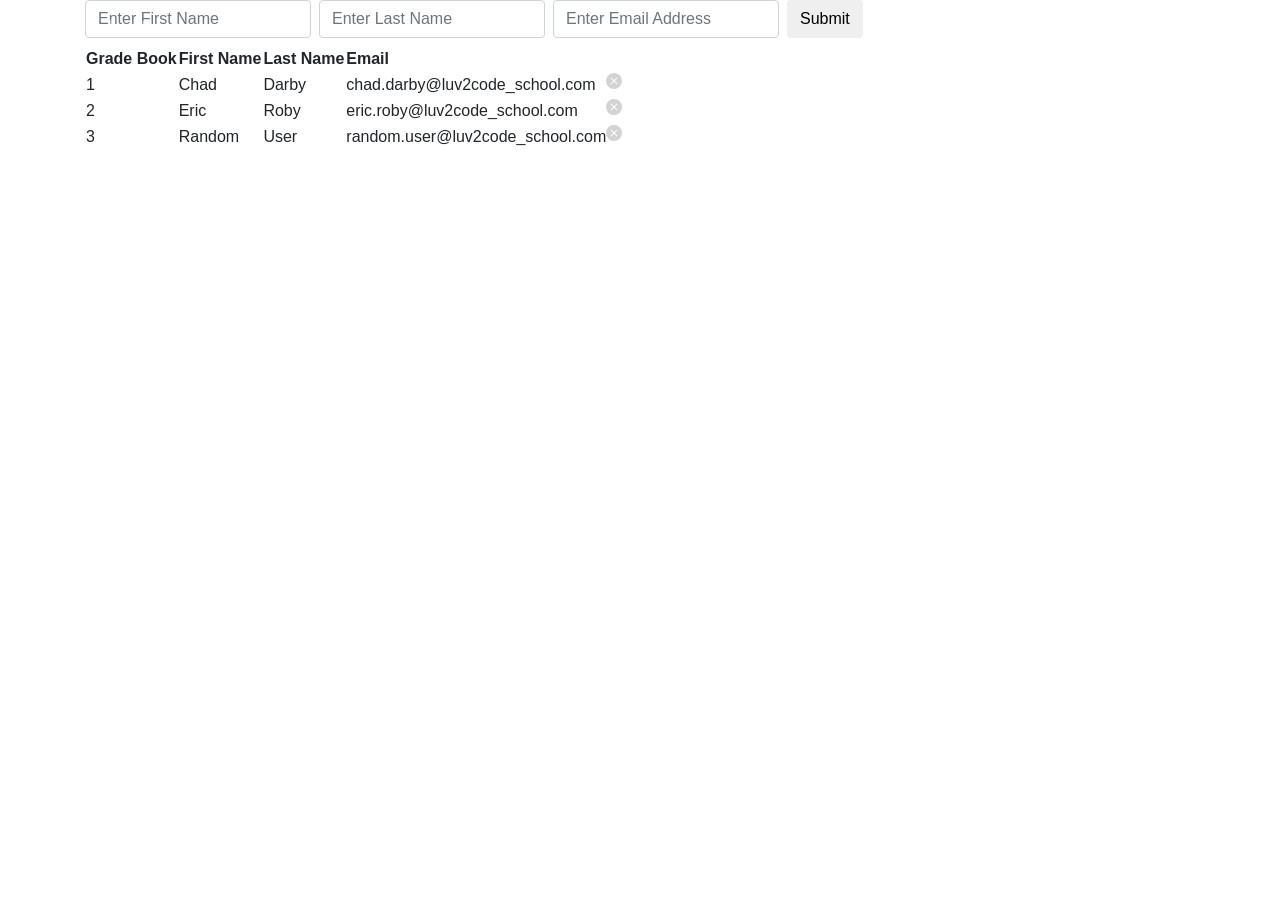
==== spring-boot-unit-integration-testing/src/main/resources/templates/index.html @ b3c16c77 "Initial Commit" ====
<!DOCTYPE html>
<html xmlns:th="http://www.thymeleaf.org">
<head>
    <!-- Required meta tags -->
    <meta charset="utf-8">
    <meta name="viewport" content="width=device-width, initial-scale=1, shrink-to-fit=no">
    <meta charset="ISO-8859-1">
    <title>Grade Book App</title>

    <link rel="stylesheet" href="https://maxcdn.bootstrapcdn.com/bootstrap/4.0.0/css/bootstrap.min.css"
          integrity="sha384-Gn5384xqQ1aoWXA+058RXPxPg6fy4IWvTNh0E263XmFcJlSAwiGgFAW/dAiS6JXm" crossorigin="anonymous">

    <link rel="stylesheet" type="text/css"
          th:href="@{/css/main.css}"/>


</head>


<body>

<nav class="navbar navbar-expand-md navbar-dark main-color fixed-top">
    <a class="navbar-brand" href="/">GradeBook</a>
    <button class="navbar-toggler" type="button" data-toggle="collapse" data-target="#navbarNav"
            aria-controls="navbarNav" aria-expanded="false" aria-label="Toggle navigation">
        <span class="navbar-toggler-icon"></span>
    </button>
    <div class="collapse navbar-collapse" id="navbarNav">
        <ul class="navbar-nav">
            <li class="nav-item">
                <a class="nav-link" href="/">Home </a>
            </li>
        </ul>
    </div>
</nav>

<div class="container">

    <!--	<form class="form-inline" method="POST" th:action="@{/}" th:object="${student}">-->
    <!--		<label class="sr-only" for="firstname">Name</label>-->
    <!--		<input type="text" class="form-control mb-2 mr-sm-2" name="firstname" placeholder="Enter First Name" required>-->

    <!--		<label class="sr-only" for="lastname">Name</label>-->
    <!--		<input type="text" class="form-control mb-2 mr-sm-2" name="lastname" placeholder="Enter Last Name" required>-->

    <!--		<label class="sr-only" for="emailAddress">Name</label>-->
    <!--		<input type="text" class="form-control mb-2 mr-sm-2" name="emailAddress" placeholder="Enter Email Address" required>-->


    <!--		<button type="submit" class="btn btn-color mb-2">Submit</button>-->
    <!--	</form>-->

    <form class="form-inline">
        <label class="sr-only">Name</label>
        <input type="text" class="form-control mb-2 mr-sm-2" name="firstname" placeholder="Enter First Name" required>

        <label class="sr-only">Name</label>
        <input type="text" class="form-control mb-2 mr-sm-2" name="lastname" placeholder="Enter Last Name" required>

        <label class="sr-only">Name</label>
        <input type="text" class="form-control mb-2 mr-sm-2" name="emailAddress" placeholder="Enter Email Address"
               required>


        <button class="btn btn-color mb-2">Submit</button>
    </form>


    <table class="students">
        <tr>
            <th>Grade Book</th>
            <th>First Name</th>
            <th>Last Name</th>
            <th>Email</th>
        </tr>

        <!--	<tr th:each="student, iterator : ${students}" >-->
        <!--		<td th:text="${iterator.index + 1}" th:onclick="|studentInfo('${student.id}');|"></td>-->
        <!--		<td th:text="${student.firstname}" th:onclick="|studentInfo('${student.id}');|"></td>-->
        <!--		<td th:text="${student.lastname}" th:onclick="|studentInfo('${student.id}');|"></td>-->
        <!--		<td > <span  th:text="${student.emailAddress}" th:onclick="|studentInfo('${student.id}');|"></span>-->
        <!--		<span>-->
        <!--			<svg xmlns="http://www.w3.org/2000/svg" width="16" height="16" fill="currentColor" class="bi bi-x-circle-fill float-right pointer" style="color: #d3d3d3" viewBox="0 0 16 16" th:onclick="|deleteStudent('${student.id}');|">-->
        <!--  <path d="M16 8A8 8 0 1 1 0 8a8 8 0 0 1 16 0zM5.354 4.646a.5.5 0 1 0-.708.708L7.293 8l-2.647 2.646a.5.5 0 0 0 .708.708L8 8.707l2.646 2.647a.5.5 0 0 0 .708-.708L8.707 8l2.647-2.646a.5.5 0 0 0-.708-.708L8 7.293 5.354 4.646z"/>-->
        <!--</svg>-->
        <!--		</span>-->
        <!--		</td>-->
        <!--	</tr>-->

        <tr>
            <td> 1</td>
            <td> Chad</td>
            <td> Darby</td>
            <td><span>  chad.darby@luv2code_school.com</span>
                <span>
			<svg xmlns="http://www.w3.org/2000/svg" width="16" height="16" fill="currentColor"
                 class="bi bi-x-circle-fill float-right pointer" style="color: #d3d3d3" viewBox="0 0 16 16">
  <path d="M16 8A8 8 0 1 1 0 8a8 8 0 0 1 16 0zM5.354 4.646a.5.5 0 1 0-.708.708L7.293 8l-2.647 2.646a.5.5 0 0 0 .708.708L8 8.707l2.646 2.647a.5.5 0 0 0 .708-.708L8.707 8l2.647-2.646a.5.5 0 0 0-.708-.708L8 7.293 5.354 4.646z"/>
</svg>
		</span>
            </td>
        </tr>

        <tr>
            <td> 2</td>
            <td> Eric</td>
            <td> Roby</td>
            <td><span>  eric.roby@luv2code_school.com</span>
                <span>
			<svg xmlns="http://www.w3.org/2000/svg" width="16" height="16" fill="currentColor"
                 class="bi bi-x-circle-fill float-right pointer" style="color: #d3d3d3" viewBox="0 0 16 16">
  <path d="M16 8A8 8 0 1 1 0 8a8 8 0 0 1 16 0zM5.354 4.646a.5.5 0 1 0-.708.708L7.293 8l-2.647 2.646a.5.5 0 0 0 .708.708L8 8.707l2.646 2.647a.5.5 0 0 0 .708-.708L8.707 8l2.647-2.646a.5.5 0 0 0-.708-.708L8 7.293 5.354 4.646z"/>
</svg>
		</span>
            </td>
        </tr>

        <tr>
            <td> 3</td>
            <td> Random</td>
            <td> User</td>
            <td><span>  random.user@luv2code_school.com</span>
                <span>
			<svg xmlns="http://www.w3.org/2000/svg" width="16" height="16" fill="currentColor"
                 class="bi bi-x-circle-fill float-right pointer" style="color: #d3d3d3" viewBox="0 0 16 16">
  <path d="M16 8A8 8 0 1 1 0 8a8 8 0 0 1 16 0zM5.354 4.646a.5.5 0 1 0-.708.708L7.293 8l-2.647 2.646a.5.5 0 0 0 .708.708L8 8.707l2.646 2.647a.5.5 0 0 0 .708-.708L8.707 8l2.647-2.646a.5.5 0 0 0-.708-.708L8 7.293 5.354 4.646z"/>
</svg>
		</span>
            </td>
        </tr>

    </table>
</div>
<script src="https://code.jquery.com/jquery-3.2.1.slim.min.js"
        integrity="sha384-KJ3o2DKtIkvYIK3UENzmM7KCkRr/rE9/Qpg6aAZGJwFDMVNA/GpGFF93hXpG5KkN"
        crossorigin="anonymous"></script>
<script src="https://cdnjs.cloudflare.com/ajax/libs/popper.js/1.12.9/umd/popper.min.js"
        integrity="sha384-ApNbgh9B+Y1QKtv3Rn7W3mgPxhU9K/ScQsAP7hUibX39j7fakFPskvXusvfa0b4Q"
        crossorigin="anonymous"></script>
<script src="https://maxcdn.bootstrapcdn.com/bootstrap/4.0.0/js/bootstrap.min.js"
        integrity="sha384-JZR6Spejh4U02d8jOt6vLEHfe/JQGiRRSQQxSfFWpi1MquVdAyjUar5+76PVCmYl"
        crossorigin="anonymous"></script>
<script type="text/javascript" th:src="@{/cssandjs/js/main.js}"></script>
</body>
</html>
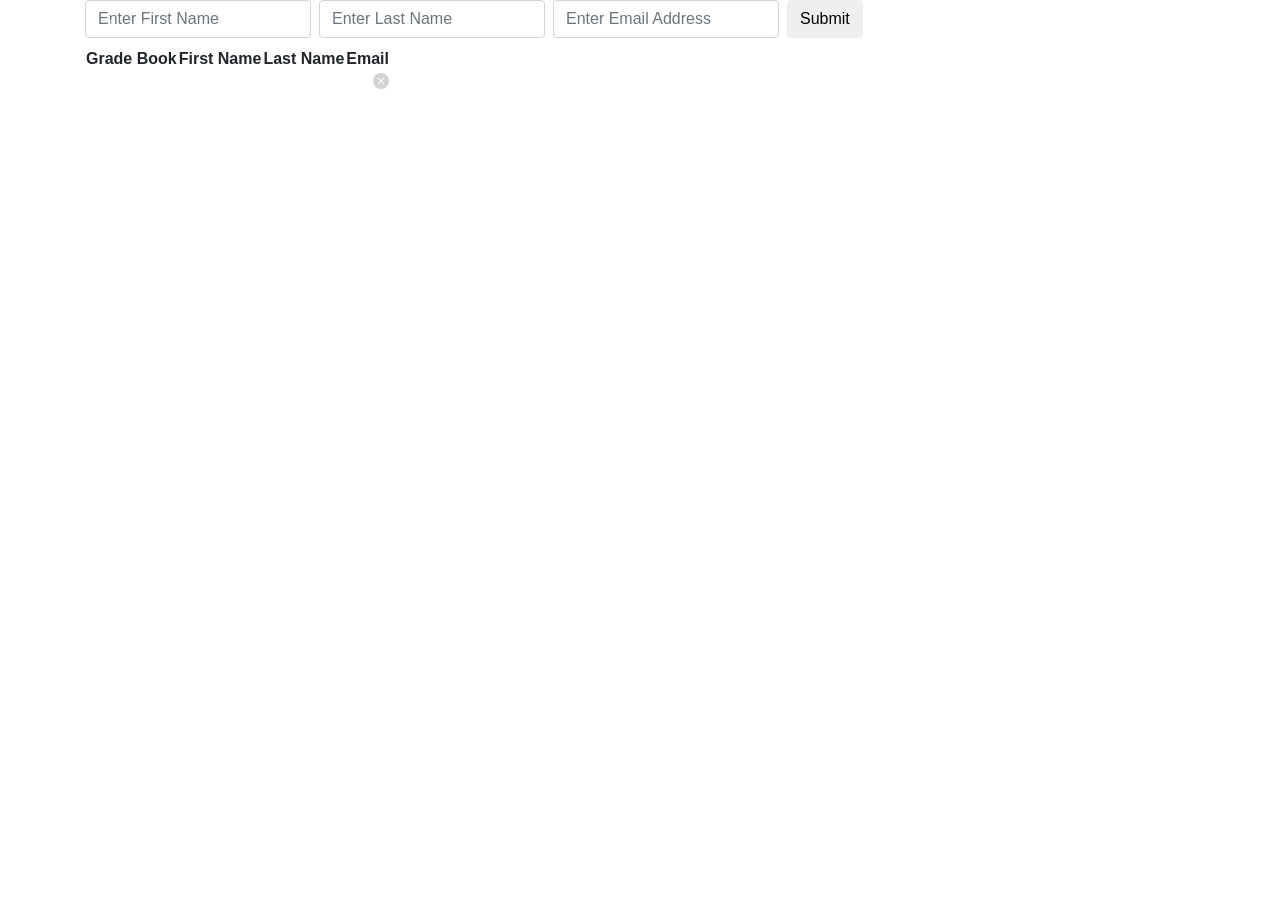
==== commit 6b481234: "Initial Commit" ====
--- a/spring-boot-unit-integration-testing/src/main/resources/templates/index.html
+++ b/spring-boot-unit-integration-testing/src/main/resources/templates/index.html
@@ -36,34 +36,35 @@
 
 <div class="container">
 
-    <!--	<form class="form-inline" method="POST" th:action="@{/}" th:object="${student}">-->
-    <!--		<label class="sr-only" for="firstname">Name</label>-->
-    <!--		<input type="text" class="form-control mb-2 mr-sm-2" name="firstname" placeholder="Enter First Name" required>-->
+    <form class="form-inline" method="POST" th:action="@{/}" th:object="${student}">
+        <label class="sr-only" for="firstName">First Name</label>
+        <input type="text" class="form-control mb-2 mr-sm-2" name="firstName" placeholder="Enter First Name" required>
 
-    <!--		<label class="sr-only" for="lastname">Name</label>-->
-    <!--		<input type="text" class="form-control mb-2 mr-sm-2" name="lastname" placeholder="Enter Last Name" required>-->
+        <label class="sr-only" for="lastName">Last Name</label>
+        <input type="text" class="form-control mb-2 mr-sm-2" name="lastName" placeholder="Enter Last Name" required>
 
-    <!--		<label class="sr-only" for="emailAddress">Name</label>-->
-    <!--		<input type="text" class="form-control mb-2 mr-sm-2" name="emailAddress" placeholder="Enter Email Address" required>-->
-
-
-    <!--		<button type="submit" class="btn btn-color mb-2">Submit</button>-->
-    <!--	</form>-->
-
-    <form class="form-inline">
-        <label class="sr-only">Name</label>
-        <input type="text" class="form-control mb-2 mr-sm-2" name="firstname" placeholder="Enter First Name" required>
-
-        <label class="sr-only">Name</label>
-        <input type="text" class="form-control mb-2 mr-sm-2" name="lastname" placeholder="Enter Last Name" required>
-
-        <label class="sr-only">Name</label>
-        <input type="text" class="form-control mb-2 mr-sm-2" name="emailAddress" placeholder="Enter Email Address"
+        <label class="sr-only" for="email">Email</label>
+        <input type="text" class="form-control mb-2 mr-sm-2" name="email" placeholder="Enter Email Address"
                required>
 
 
-        <button class="btn btn-color mb-2">Submit</button>
+        <button type="submit" class="btn btn-color mb-2">Submit</button>
     </form>
+
+    <!--    <form class="form-inline">
+            <label class="sr-only">Name</label>
+            <input type="text" class="form-control mb-2 mr-sm-2" name="firstname" placeholder="Enter First Name" required>
+
+            <label class="sr-only">Name</label>
+            <input type="text" class="form-control mb-2 mr-sm-2" name="lastname" placeholder="Enter Last Name" required>
+
+            <label class="sr-only">Name</label>
+            <input type="text" class="form-control mb-2 mr-sm-2" name="emailAddress" placeholder="Enter Email Address"
+                   required>
+
+
+            <button class="btn btn-color mb-2">Submit</button>
+        </form>-->
 
 
     <table class="students">
@@ -74,60 +75,62 @@
             <th>Email</th>
         </tr>
 
-        <!--	<tr th:each="student, iterator : ${students}" >-->
-        <!--		<td th:text="${iterator.index + 1}" th:onclick="|studentInfo('${student.id}');|"></td>-->
-        <!--		<td th:text="${student.firstname}" th:onclick="|studentInfo('${student.id}');|"></td>-->
-        <!--		<td th:text="${student.lastname}" th:onclick="|studentInfo('${student.id}');|"></td>-->
-        <!--		<td > <span  th:text="${student.emailAddress}" th:onclick="|studentInfo('${student.id}');|"></span>-->
-        <!--		<span>-->
-        <!--			<svg xmlns="http://www.w3.org/2000/svg" width="16" height="16" fill="currentColor" class="bi bi-x-circle-fill float-right pointer" style="color: #d3d3d3" viewBox="0 0 16 16" th:onclick="|deleteStudent('${student.id}');|">-->
-        <!--  <path d="M16 8A8 8 0 1 1 0 8a8 8 0 0 1 16 0zM5.354 4.646a.5.5 0 1 0-.708.708L7.293 8l-2.647 2.646a.5.5 0 0 0 .708.708L8 8.707l2.646 2.647a.5.5 0 0 0 .708-.708L8.707 8l2.647-2.646a.5.5 0 0 0-.708-.708L8 7.293 5.354 4.646z"/>-->
-        <!--</svg>-->
-        <!--		</span>-->
-        <!--		</td>-->
-        <!--	</tr>-->
-
-        <tr>
-            <td> 1</td>
-            <td> Chad</td>
-            <td> Darby</td>
-            <td><span>  chad.darby@luv2code_school.com</span>
+        <tr th:each="student, iterator : ${students}">
+            <td th:text="${iterator.index + 1}" th:onclick="|studentInfo('${student.id}');|"></td>
+            <td th:text="${student.firstName}" th:onclick="|studentInfo('${student.id}');|"></td>
+            <td th:text="${student.lastName}" th:onclick="|studentInfo('${student.id}');|"></td>
+            <td><span th:text="${student.email}" th:onclick="|studentInfo('${student.id}');|"></span>
                 <span>
-			<svg xmlns="http://www.w3.org/2000/svg" width="16" height="16" fill="currentColor"
-                 class="bi bi-x-circle-fill float-right pointer" style="color: #d3d3d3" viewBox="0 0 16 16">
-  <path d="M16 8A8 8 0 1 1 0 8a8 8 0 0 1 16 0zM5.354 4.646a.5.5 0 1 0-.708.708L7.293 8l-2.647 2.646a.5.5 0 0 0 .708.708L8 8.707l2.646 2.647a.5.5 0 0 0 .708-.708L8.707 8l2.647-2.646a.5.5 0 0 0-.708-.708L8 7.293 5.354 4.646z"/>
-</svg>
-		</span>
+        			<svg xmlns="http://www.w3.org/2000/svg" width="16" height="16" fill="currentColor"
+                         class="bi bi-x-circle-fill float-right pointer" style="color: #d3d3d3" viewBox="0 0 16 16"
+                         th:onclick="|deleteStudent('${student.id}');|">
+          <path d="M16 8A8 8 0 1 1 0 8a8 8 0 0 1 16 0zM5.354 4.646a.5.5 0 1 0-.708.708L7.293 8l-2.647 2.646a.5.5 0 0 0 .708.708L8 8.707l2.646 2.647a.5.5 0 0 0 .708-.708L8.707 8l2.647-2.646a.5.5 0 0 0-.708-.708L8 7.293 5.354 4.646z"/>
+        </svg>
+        		</span>
             </td>
         </tr>
 
-        <tr>
-            <td> 2</td>
-            <td> Eric</td>
-            <td> Roby</td>
-            <td><span>  eric.roby@luv2code_school.com</span>
-                <span>
-			<svg xmlns="http://www.w3.org/2000/svg" width="16" height="16" fill="currentColor"
-                 class="bi bi-x-circle-fill float-right pointer" style="color: #d3d3d3" viewBox="0 0 16 16">
-  <path d="M16 8A8 8 0 1 1 0 8a8 8 0 0 1 16 0zM5.354 4.646a.5.5 0 1 0-.708.708L7.293 8l-2.647 2.646a.5.5 0 0 0 .708.708L8 8.707l2.646 2.647a.5.5 0 0 0 .708-.708L8.707 8l2.647-2.646a.5.5 0 0 0-.708-.708L8 7.293 5.354 4.646z"/>
-</svg>
-		</span>
-            </td>
-        </tr>
+        <!-- <tr>
+             <td> 1</td>
+             <td> Chad</td>
+             <td> Darby</td>
+             <td><span>  chad.darby@luv2code_school.com</span>
+                 <span>
+             <svg xmlns="http://www.w3.org/2000/svg" width="16" height="16" fill="currentColor"
+                  class="bi bi-x-circle-fill float-right pointer" style="color: #d3d3d3" viewBox="0 0 16 16">
+   <path d="M16 8A8 8 0 1 1 0 8a8 8 0 0 1 16 0zM5.354 4.646a.5.5 0 1 0-.708.708L7.293 8l-2.647 2.646a.5.5 0 0 0 .708.708L8 8.707l2.646 2.647a.5.5 0 0 0 .708-.708L8.707 8l2.647-2.646a.5.5 0 0 0-.708-.708L8 7.293 5.354 4.646z"/>
+ </svg>
+         </span>
+             </td>
+         </tr>
 
-        <tr>
-            <td> 3</td>
-            <td> Random</td>
-            <td> User</td>
-            <td><span>  random.user@luv2code_school.com</span>
-                <span>
-			<svg xmlns="http://www.w3.org/2000/svg" width="16" height="16" fill="currentColor"
-                 class="bi bi-x-circle-fill float-right pointer" style="color: #d3d3d3" viewBox="0 0 16 16">
-  <path d="M16 8A8 8 0 1 1 0 8a8 8 0 0 1 16 0zM5.354 4.646a.5.5 0 1 0-.708.708L7.293 8l-2.647 2.646a.5.5 0 0 0 .708.708L8 8.707l2.646 2.647a.5.5 0 0 0 .708-.708L8.707 8l2.647-2.646a.5.5 0 0 0-.708-.708L8 7.293 5.354 4.646z"/>
-</svg>
-		</span>
-            </td>
-        </tr>
+         <tr>
+             <td> 2</td>
+             <td> Eric</td>
+             <td> Roby</td>
+             <td><span>  eric.roby@luv2code_school.com</span>
+                 <span>
+             <svg xmlns="http://www.w3.org/2000/svg" width="16" height="16" fill="currentColor"
+                  class="bi bi-x-circle-fill float-right pointer" style="color: #d3d3d3" viewBox="0 0 16 16">
+   <path d="M16 8A8 8 0 1 1 0 8a8 8 0 0 1 16 0zM5.354 4.646a.5.5 0 1 0-.708.708L7.293 8l-2.647 2.646a.5.5 0 0 0 .708.708L8 8.707l2.646 2.647a.5.5 0 0 0 .708-.708L8.707 8l2.647-2.646a.5.5 0 0 0-.708-.708L8 7.293 5.354 4.646z"/>
+ </svg>
+         </span>
+             </td>
+         </tr>
+
+         <tr>
+             <td> 3</td>
+             <td> Random</td>
+             <td> User</td>
+             <td><span>  random.user@luv2code_school.com</span>
+                 <span>
+             <svg xmlns="http://www.w3.org/2000/svg" width="16" height="16" fill="currentColor"
+                  class="bi bi-x-circle-fill float-right pointer" style="color: #d3d3d3" viewBox="0 0 16 16">
+   <path d="M16 8A8 8 0 1 1 0 8a8 8 0 0 1 16 0zM5.354 4.646a.5.5 0 1 0-.708.708L7.293 8l-2.647 2.646a.5.5 0 0 0 .708.708L8 8.707l2.646 2.647a.5.5 0 0 0 .708-.708L8.707 8l2.647-2.646a.5.5 0 0 0-.708-.708L8 7.293 5.354 4.646z"/>
+ </svg>
+         </span>
+             </td>
+         </tr>-->
 
     </table>
 </div>
